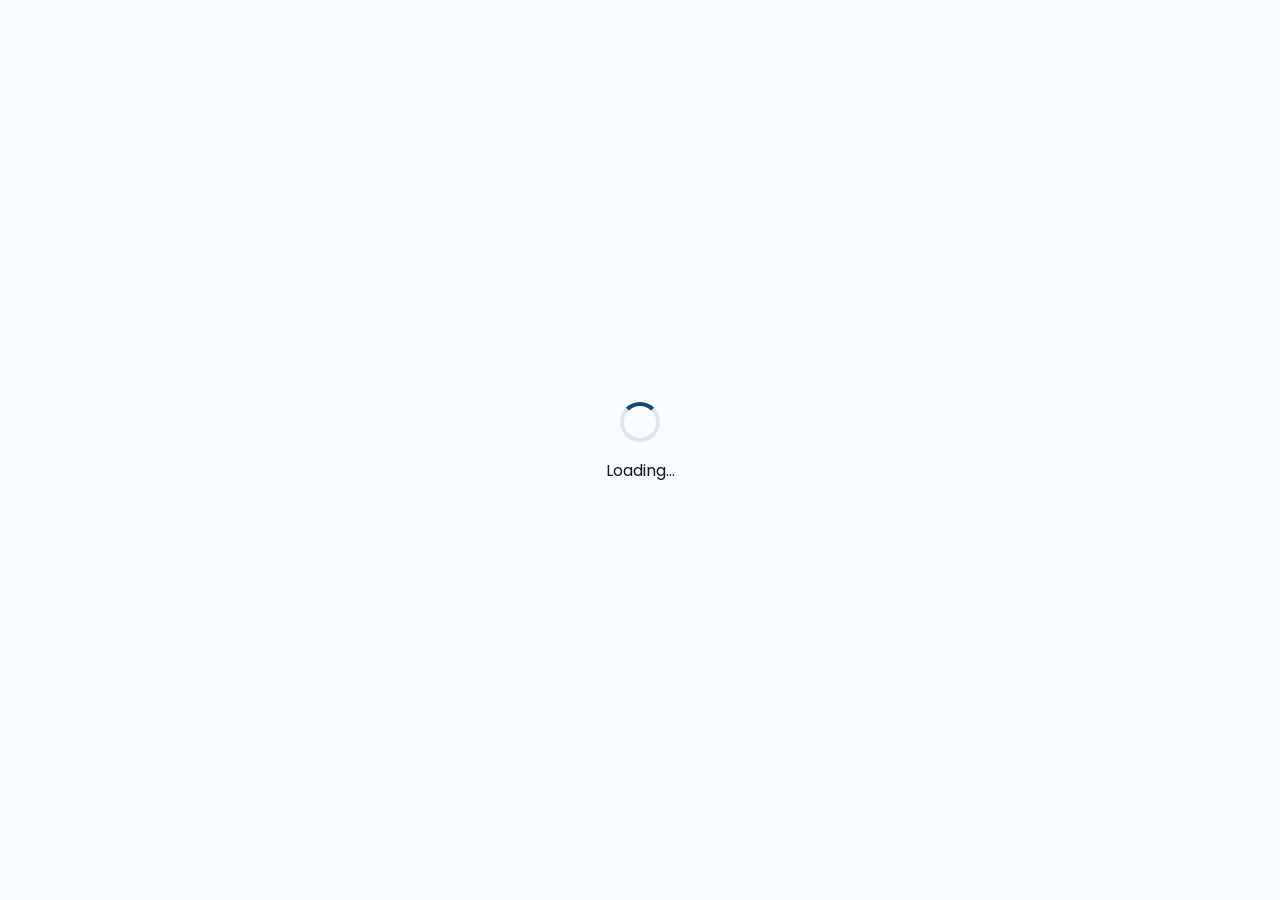
==== customer/index.html @ a5ce5e11 "amount Aliment" ====
<!DOCTYPE html>
<html lang="en">
  <head>
    <meta charset="UTF-8">
    <meta name="viewport" content="width=device-width, initial-scale=1.0">
    <title>Customer Service Details</title>

    <link rel="stylesheet" href="../style.css">
  </head>
  <body style="width: 100%; max-width: 720px;">
    
    
    
    <div id="loadingScreen" >
      <div class="loader"></div>
      <p>Loading...</p>
    </div>

  	<div class="content" id="content" style="display:none;">

    <div class="horizontal">
      <div class="icon-medium">
        <span class="material-icons" style="font-size: 32px;">person</span>
      </div>

      <div class="vertical" style="margin-left: 10px;">
        <h4 id="garageName"></h4>
        <p id="garageDesc"></p>
      </div>
    </div>

    <div class="title-bar">
      <h4>Vehicle Service History</h4>
    </div>

    <div class="title-bar">
      <div style="display: flex; width: 100%; margin-bottom: 10px; align-items: center;">
        <div class="vertical" style="flex: 0; padding-left: 10px;">
          <span class="material-icons" style="font-size: 16px;">person</span>
          <span class="material-icons" style="font-size: 16px; margin-top: 5px;">location_on</span>
        </div>

        <div class="vertical" style="flex: 4; padding-left: 10px;">
          <p style="font-size: 16px;" id="customerName"></p>
          <p id="customerAddress"></p>
        </div>

        <div class="vertical" style="flex:1; align-items:flex-end; text-align:right;">
          <p id="amountTitle"></p>
          <div class="credit-text" style="font-size: 18px;" id="creditText"></div>
          <div class="due-text" style="font-size: 18px;" id="dueText"></div>
        </div>
      </div>
    </div>



    <div id="vehicleList"></div>
    
    </div>
    
    <footer id="footerText" style="margin-top: 40px"></footer>
    <script type="module" src="script.js"></script>
    
  </body>
</html>
---- style.css ----
/* Google Font */
@import url('https://fonts.googleapis.com/css2?family=Poppins:wght@300;400;500;600;700&display=swap');
@import url('https://fonts.googleapis.com/icon?family=Material+Icons');
@import url("css/theme.css");
@import url("css/table.css");


* {
    padding: 0;
    box-sizing: border-box;
    font-family: 'Poppins', sans-serif;
}

body {
	margin-left: auto;
    margin-right: auto;
    width: 100%;
    max-width: 1280px;
    background-color: var(--md-sys-color-background);
    color: var(--md-sys-color-on-background);
}

.app-item-container {
    display: flex;
    flex-direction: column;
    align-items: center;
    justify-content: center;
    margin-top: 20px;
    text-decoration: none;
}

.app-item-container h1 {
    margin-top: 5px;
    font-size: 24px;
    font-weight: bold;
    text-align: center;
}

.app-icon {
    background-image: url('logo.png');
    background-repeat: no-repeat;
    background-position: center;
    background-size: cover;
    width: 80px;
    height: 80px;
    border-radius: 16px;
    box-shadow: 0px 1px 2px rgba(0, 0, 0, 0.2);
}

/* Header */
header {
    background: #2563eb;
    color: #fff;
    padding: 20px 10%;
    display: flex;
    justify-content: space-between;
    align-items: center;
}

.logo {
    width: 80px;
    height: 80px;
    display: block;
    margin: 0 auto;
}

.logo-container {
    text-align: center;
    margin-top: 20px;
}

.logo-container img {
    width: 80px;
    height: 80px;
}

.logo-container h1 {
    margin-top: 0px;
    margin-bottom: 10px;
    font-size: 24px;
    font-weight: bold;
}

.content {
    padding: 0 12px;
    text-align: left;
}

.content h2 {
    font-size: 24px;
    margin-bottom: 6px;
}

.content p {
    font-size: 14px;
    padding-left: 0px;
    line-height: 1.2;
}

.content ul {
    padding-left: 24px;
}

.content ol {
    padding-left: 24px;
}

.content li {
    margin-bottom: 2px;
}

/* Hero */
.hero {
    display: flex;
    justify-content: center;
    align-items: center;
    flex-direction: column;
    text-align: center;
    padding: 40px;
}

.hero h1 {
    font-size: 52px;
    margin-bottom: 15px;
}

.hero p {
    max-width: 650px;
    color: #666;
    margin-bottom: 30px;
}

.btn {
    display: inline-block;
    background: #2563eb;
    color: #fff;
    text-decoration: none;
    padding: 14px 28px;
    border-radius: 8px;
    transition: .3s;
}

.btn:hover {
    background: #1d4ed8;
    transform: translateY(-2px);
}

#loadingScreen {
     position: fixed;
     inset: 0;
     background: var(--md-sys-color-surface);
     display: flex;
     flex-direction: column;
     justify-content: center;
     align-items: center;
     z-index: 9999;
}

.loader {
    width: 40px;
    height: 40px;
    border: 4px solid var(--md-sys-color-surface-variant);
    border-top: 4px solid var(--md-sys-color-primary);
    border-radius: 50%;
    animation: spin 1s linear infinite;
}
 

@keyframes spin {
  
    to {
  transform: rotate(360deg);
    }
  
}


/* Cards */
.cards {
    display: grid;
    grid-template-columns: repeat(auto-fit, minmax(250px, 1fr));
    gap: 25px;
    padding: 30px 10%;
}

.card {
    background: #fff;
    padding: 5px;
    border-radius: 12px;
    box-shadow: 0 5px 5px rgba(0, 0, 0, .08);
    transition: .3s;
}

.card:hover {
    transform: translateY(-8px);
}

.card dl {
    padding: 10px;
}

.card dt {
    font-size: 14px;
}

.card h3 {
    margin-bottom: 0px;
}


.m3-card-outlined {
    background-color: var(--md-sys-color-surface);
    color: var(--md-sys-color-on-surface);
    border-radius: 12px;
    padding: 16px;
    border: 1px solid var(--md-sys-color-outline);
}

.features {
    display: flex;
    overflow-x: auto;
    gap: 15px;
    padding-bottom: 10px;
    scroll-behavior: smooth;
    padding-left: 14px;
    padding-right: 14px;
}

.card3 {
    min-width: 240px;
    padding: 10px;
    background-color: var(--md-sys-color-surface);
    color: var(--md-sys-color-on-surface);
    border-radius: 12px;
    border: 1px solid var(--md-sys-color-outline);
}

.features::-webkit-scrollbar {
    height: 4px;
}

.features::-webkit-scrollbar-thumb {
    background: var(--md-sys-color-primary);
    border-radius: 10px;
}

/* Contact */
.contact {
    padding: 60px 10%;
}

input,
textarea {
    width: 100%;
    padding: 12px;
    margin: 10px 0;
    border: 1px solid #ddd;
    border-radius: 8px;
}

button {
    background: #2563eb;
    color: #fff;
    border: none;
    margin-top: 40px;
    padding: 10px 14px;
    border-radius: 8px;
    cursor: pointer;
}

button:hover {
    background: #1d4ed8;
}

.button a {
    text-decoration: none;
    background: #fff;
    color: #1565C0;
    border: 2px solid #1565C0;
    padding: 12px 24px;
    border-radius: 30px;
    font-weight: bold;
}

.play-btn {
    display: block;
    margin-top: 30px;
    background: var(--md-sys-color-primary);
    color: var(--md-sys-color-on-primary);
    text-decoration: none;
    padding: 14px 28px;
    border-radius: 30px;
    font-weight: bold;
}

#vehicleList{
    display:flex;
    flex-direction:column;
    gap:15px;
    width: 100%;
    align-items: stretch; 
}
#serviceList{
    display:flex;
    flex-direction:column;
    gap:5px;
    width: 100%;
    align-items: stretch; 
}
.adapter{
    background: var(--md-sys-color-surface-container-lowest);
    color: var(--md-sys-color-on-surface);
    padding: 0px;
    overflow:hidden;
    border-radius: 6px;
    cursor: pointer;
    display: block;
    box-sizing: border-box;
}

.left-bar{
    background: var(--md-sys-color-on-primary-fixed-variant);
    width:5px;
    align-self:stretch;
}

.horizontal{
	display:flex;
	flex: 1;
	flex-direction: row;
	justify-content: vertical center;
	width: 100%;
}
.vertical{
    color: var(--md-sys-color-on-surface);
    display: flex;
    flex-direction: column;
    margin-top: 5px;
    flex: 1;
    gap: 0px;  
}
.vertical h4{
    margin: 0;
}

.vertical p{
   font-size: 0.83em;
   margin: 0;
}
.credit-text{
	color: var(--color-green);
	font-size: 0.83em;
    margin: 0;
}
.due-text{
	font-size: 0.83em;
    margin: 0;
	color: var(--md-sys-color-error);
}
.amount{
	color: var(--md-sys-color-primary);
	margin: 10px;
}
.amount p{
	font-weight: bold;
 	font-size: 16px;
}


.material-icons {
  font-size: 16px;
  color: var(--md-sys-color-on-surface-variant);
}

.title-bar{ 
   background: var(--md-sys-color-surface-container);
   color: var(--md-sys-color-primary);
   
   overflow:hidden;
   border-radius: 6px;
   
   padding: 5px;
   margin-bottom : 10px;
   margin-top: 10px;
}

.title-bar h4{
		margin: 5px;
	}
	
.icon-medium{
			width:48px;
   height:48px;
   
    background: var(--md-sys-color-surface-container-low);
    color: var(--md-sys-color-on-surface-variant);
    display:flex;
    align-items:center;
    justify-content:center;

    border-radius:24px;   
}

.icon{
    width:64px;
    height:64px;
    margin: 5px;

    display:flex;
    align-items:center;
    justify-content:center;

    background: var(--md-sys-color-surface-container-low);
    color: var(--md-sys-color-on-surface-variant);
    
    border-radius:8px;   /* 0 = perfect square */
}
.divider-vertical {
    width: 1px;
    height: 100%;
    background: var(--md-sys-color-outline);
}
.divider-horizontal {
    width: 100%;
    height: 1px;
    background: var(--md-sys-color-outline);
}

/* Footer */
footer {
    background: var(--md-sys-color-surface-variant);
    color: var(--md-sys-color-on-surface);
    text-align: center;
    padding: 8px;
    margin-top: 40px;
    margin-bottom: 60px;
}



.footer::after {
    content: "© 2026 GEAR. All Rights Reserved.";
    display: block;
    text-align: center;
    color: var(--md-sys-color-on-surface-variant);
    font-size: 14px;
}

.links {
    text-align: center;
    margin-top: 24px;
    margin-bottom: 24px;
}

.links p {
    margin-bottom: 10px;
    color: #bdbdbd;
}

.links a {
    color: #4da3ff;
    text-decoration: none;
    font-weight: 600;
}

.links a:hover {
    text-decoration: underline;
}


/* Responsive */
@media(max-width:768px) {

    header {
        flex-direction: column;
    }

    nav {
        margin-top: 15px;
    }

    nav a {
        display: inline-block;
        margin: 10px;
    }

    .hero h1 {
        font-size: 36px;
    }
}

/* Universal Anchor Link properties logic */
a,
a:visited {
    /* Heavy browser default dark blue replacement */
    color: var(--md-sys-color-primary);
    text-decoration: underline;
    transition: opacity 0.2s ease;
}

/* Hover or Active interaction mapping properties */
a:hover,
a:focus {
    color: var(--md-sys-color-primary-container);
    opacity: 0.85;
    /* Subtle micro interaction shift */
}
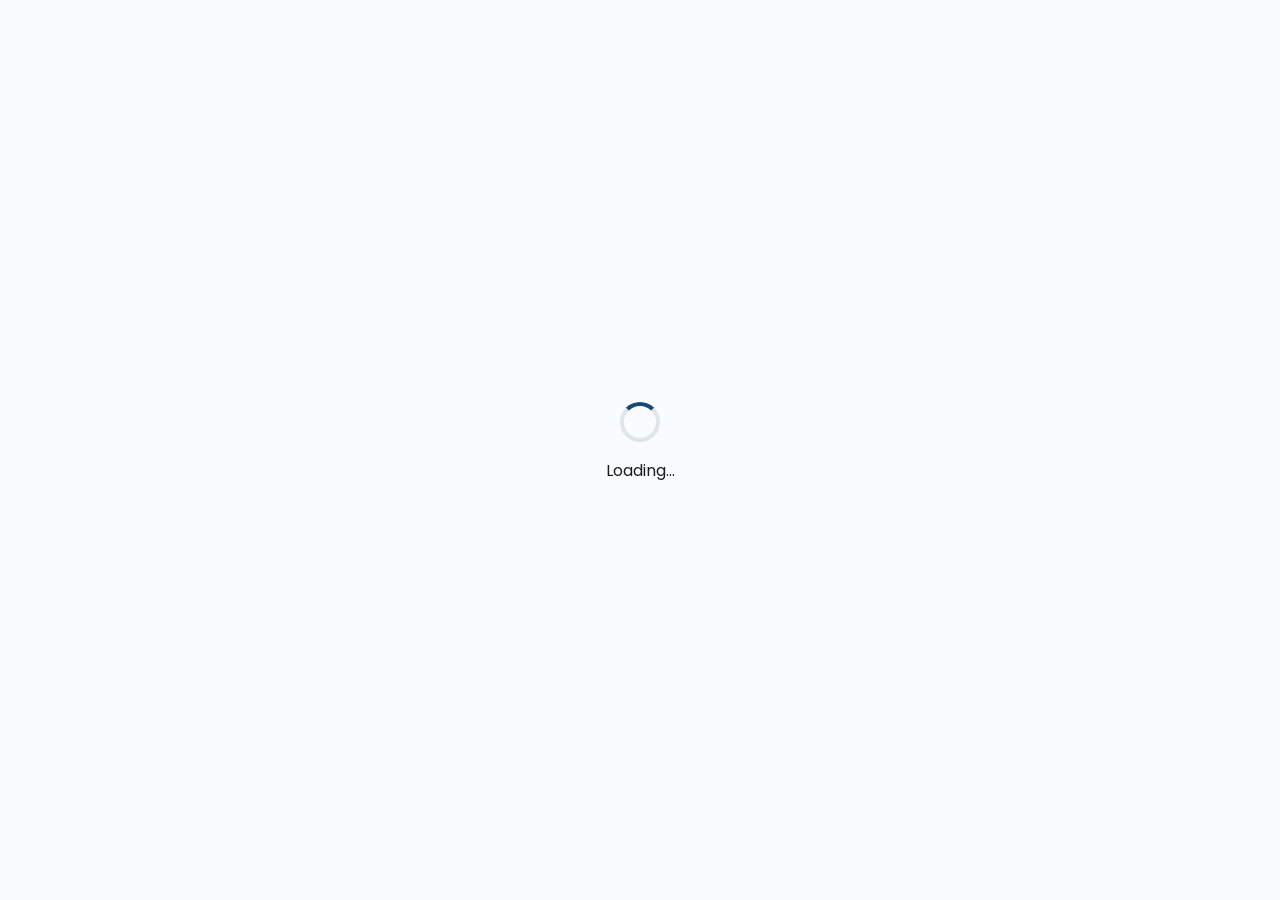
==== commit 2c4a63dd: "no data update" ====
--- a/customer/index.html
+++ b/customer/index.html
@@ -3,64 +3,64 @@
   <head>
     <meta charset="UTF-8">
     <meta name="viewport" content="width=device-width, initial-scale=1.0">
+    <meta name="theme-color" content="#00040D">
     <title>Customer Service Details</title>
 
     <link rel="stylesheet" href="../style.css">
   </head>
   <body style="width: 100%; max-width: 720px;">
-    
-    
-    
+
+
+
     <div id="loadingScreen" >
       <div class="loader"></div>
       <p>Loading...</p>
     </div>
+    <div id="noData" style="display:none;">
+    </div>
 
-  	<div class="content" id="content" style="display:none;">
+    <div class="content" id="content" style="display:none;">
+      <div class="horizontal">
+        <div class="icon-medium">
+          <span class="material-icons" translate="no" style="font-size: 32px;">person</span>
+        </div>
 
-    <div class="horizontal">
-      <div class="icon-medium">
-        <span class="material-icons" style="font-size: 32px;">person</span>
+        <div class="vertical" style="margin-left: 10px;">
+          <h4 id="garageName"></h4>
+          <p id="garageDesc"></p>
+        </div>
       </div>
 
-      <div class="vertical" style="margin-left: 10px;">
-        <h4 id="garageName"></h4>
-        <p id="garageDesc"></p>
+      <div class="title-bar">
+        <div style="display: flex; width: 100%; margin-bottom: 10px; align-items: center;">
+          <div class="vertical" style="flex: 0; padding-left: 10px;">
+            <span class="material-icons" translate="no"style="font-size: 16px;">person</span>
+            <span class="material-icons" translate="no"style="font-size: 16px; margin-top: 5px;">location_on</span>
+          </div>
+
+          <div class="vertical" style="flex: 4; padding-left: 10px;">
+            <p style="font-size: 16px;" id="customerName"></p>
+            <p id="customerAddress"></p>
+          </div>
+
+          <div class="vertical" style="flex:1; align-items:flex-end; text-align:right; padding-right: 5px;">
+            <p id="amountTitle" style="font-size: 10px;"></p>
+            <div class="credit-text" style="font-size: 18px;" id="creditText"></div>
+            <div class="due-text" style="font-size: 18px;" id="dueText"></div>
+          </div>
+        </div>
       </div>
+      
+      <div class="title-bar">
+        <h4>Vehicle Service History</h4>
+      </div>
+
+      <div id="vehicleList"></div>
+
     </div>
 
-    <div class="title-bar">
-      <h4>Vehicle Service History</h4>
-    </div>
-
-    <div class="title-bar">
-      <div style="display: flex; width: 100%; margin-bottom: 10px; align-items: center;">
-        <div class="vertical" style="flex: 0; padding-left: 10px;">
-          <span class="material-icons" style="font-size: 16px;">person</span>
-          <span class="material-icons" style="font-size: 16px; margin-top: 5px;">location_on</span>
-        </div>
-
-        <div class="vertical" style="flex: 4; padding-left: 10px;">
-          <p style="font-size: 16px;" id="customerName"></p>
-          <p id="customerAddress"></p>
-        </div>
-
-        <div class="vertical" style="flex:1; align-items:flex-end; text-align:right;">
-          <p id="amountTitle"></p>
-          <div class="credit-text" style="font-size: 18px;" id="creditText"></div>
-          <div class="due-text" style="font-size: 18px;" id="dueText"></div>
-        </div>
-      </div>
-    </div>
-
-
-
-    <div id="vehicleList"></div>
-    
-    </div>
-    
     <footer id="footerText" style="margin-top: 40px"></footer>
     <script type="module" src="script.js"></script>
-    
+
   </body>
 </html>
--- a/style.css
+++ b/style.css
@@ -116,18 +116,18 @@
     align-items: center;
     flex-direction: column;
     text-align: center;
-    padding: 40px;
+    padding: 10px;
 }
 
 .hero h1 {
     font-size: 52px;
-    margin-bottom: 15px;
+    margin-bottom: 0px;
 }
 
 .hero p {
     max-width: 650px;
-    color: #666;
-    margin-bottom: 30px;
+    color: var(--md-sys-color-outline);
+    margin-bottom: 20px;
 }
 
 .btn {
@@ -283,15 +283,27 @@
 }
 
 .play-btn {
-    display: block;
-    margin-top: 30px;
-    background: var(--md-sys-color-primary);
-    color: var(--md-sys-color-on-primary);
+    display: inline-block;
     text-decoration: none;
-    padding: 14px 28px;
-    border-radius: 30px;
-    font-weight: bold;
-}
+}
+
+
+.play-btn img {
+ 
+  width: 180px;
+ 
+  height: auto;
+
+}
+
+
+.play-btn:hover {
+ 
+  transform: scale(1.05);
+
+}
+
+
 
 #vehicleList{
     display:flex;
@@ -317,9 +329,17 @@
     display: block;
     box-sizing: border-box;
 }
+.service-item {
+    pointer-events: none;
+}
+.service-item .adapter {
+   pointer-events: none;
+   -webkit-tap-highlight-color: transparent;
+}
+
 
 .left-bar{
-    background: var(--md-sys-color-on-primary-fixed-variant);
+    background: var(--md-sys-color-on-secondary-fixed-variant);
     width:5px;
     align-self:stretch;
 }
@@ -374,7 +394,7 @@
 
 .title-bar{ 
    background: var(--md-sys-color-surface-container);
-   color: var(--md-sys-color-primary);
+   color: var(--md-sys-color-on-surface);
    
    overflow:hidden;
    border-radius: 6px;
